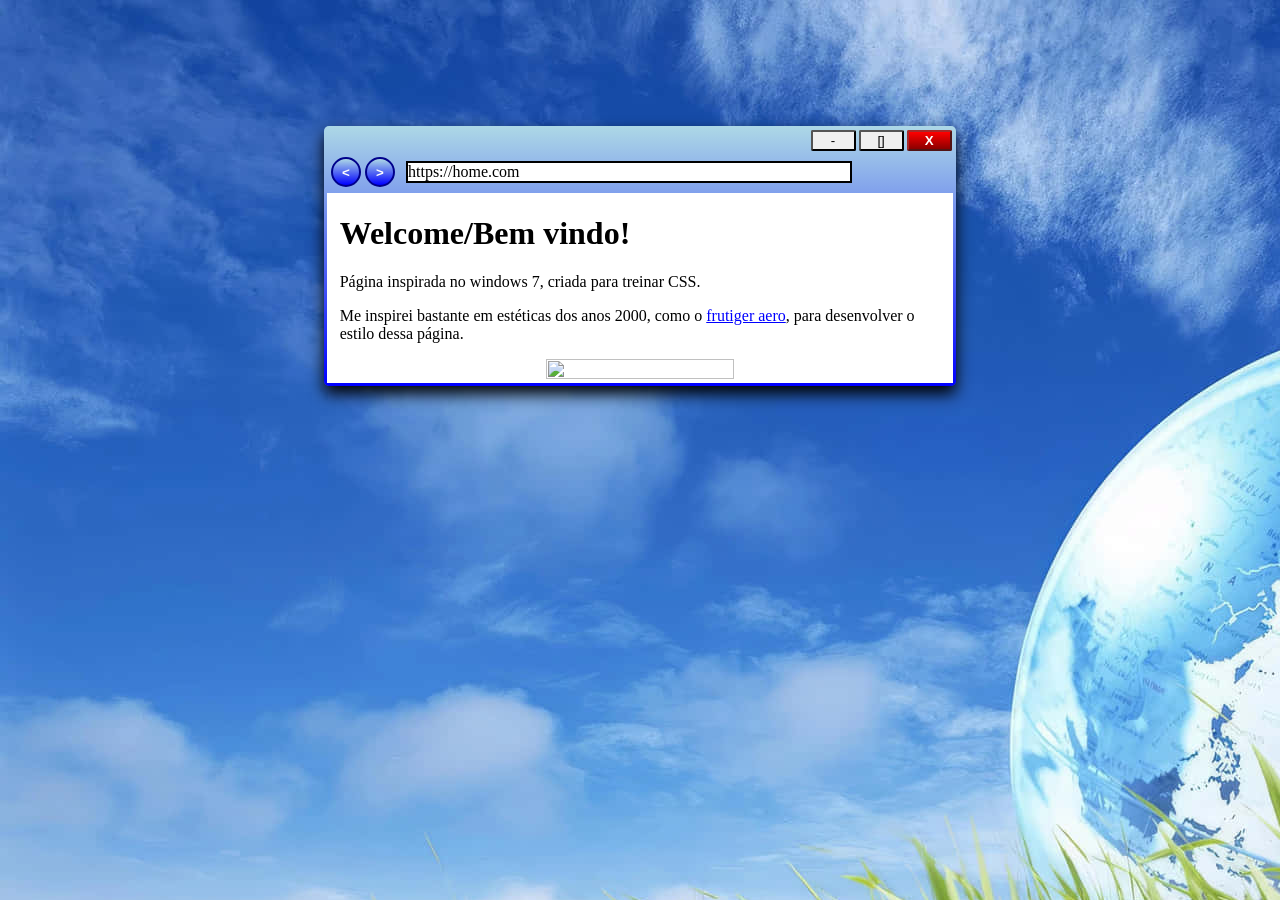
==== windows7-page/index.html @ d80285ec "Add files via upload" ====
<!DOCTYPE html>
<html lang="en">
<head>
    <link rel="stylesheet" href="./styles/homepage.css">
    <meta charset="UTF-8">
    <meta name="viewport" content="width=device-width, initial-scale=1.0">
    <title>WindowsPage</title>
    <meta name="author" content="nunes">
</head>
<body>
    <div class="window">
        <div class="buttons-container">
            <ul class="buttons-list">
                <li><button id="btn-min">-</button></li>
                <li><button id="btn-max">[]</button></li>
                <li><button id="btn-exit">X</button></li>
            </ul>
        </div>
        <br>
        <div class="buttons-return">
            <button id="btn-back">&lt;</button><button id="btn-next">&gt;</button>
        </div>
        <div class="search">
            <p>https://home.com</p>
        </div>
        <br>
        <div class="home">
            <main>
                <h1>Welcome/Bem vindo!</h1>
                <p>Página inspirada no windows 7, criada para treinar CSS.</p>
                <p>Me inspirei bastante em estéticas dos anos 2000, como o <a href="https://pt.wikipedia.org/wiki/Frutiger_Aero" target="_blank">frutiger aero</a>, para desenvolver o estilo dessa página.</p>
                <div id="bolhas">
                    <img src="https://i.pinimg.com/originals/fa/08/71/fa0871e17c202452a4a3c7aaf0b828dd.gif">
                </div>
            </main>
        </div>
    </div>
    <footer>
        <div class="panel">

        </div>
    </footer>
</body>
</html>
---- windows7-page/styles/homepage.css ----
body{
    background-image: url("../images/wallpaper.jpg");
    background-size: fill;
}

@media screen and (min-width: 700px){
	.window{
		width: 50%;
	}
}

@media screen and (min-width: 1400px){
	.window{
		width: 40%;
	}
}

.window{
    background-image: linear-gradient(lightblue, blue);
    margin-left: auto;
    margin-right: auto;
    border-radius: 5px;
    margin-top: 10%;
    box-shadow: 0px 8px 16px black;
}

.buttons-container{
    display: inline-block;
    width:100%;
    border-radius: 5px;
}

.buttons-list{ /*lista*/
    list-style: none;
    display: flex;
    gap: 3px;
    justify-content: right;
    padding-right: 0.2%;
    margin: 0.5%;
}

#btn-exit, #btn-max, #btn-min{
    width: 45px;
    border-radius: 2px;
}

#btn-exit{
    background-image: linear-gradient(red, darkred);
    border-color:brown;
    font-weight: bolder;
    color: white;
}

#btn-exit:hover{
    background-image: linear-gradient(plum, red);
    border-color: brown;
    font-weight: bolder;
    color: white;
}

.buttons-return{
    display: inline-block;
    margin: 0px 5px 3px 5px;
}

#btn-back, #btn-next{
    height: 30px;
    width: 30px;
    border-radius: 15px;
    background-image: linear-gradient(lightblue, blue);
    font-weight: bolder;
    color: white;
    border: 2px solid darkblue;
    margin: 0px 2px;
}

#btn-back:hover, #btn-next:hover{
    background-image: linear-gradient(white, blue);
    font-weight: bolder;
    color: white;
    border: 2px solid darkblue;
}

.search{
    background-color: white;
    display: inline-block;
    width: 70%;
    margin-top: 7px;
    border: 2px solid black;
}

.search p{
    padding: 0px;
    margin: 0px;
}

.home{
    display:inline-block;
    width: 99%;
    background-color: white;
    margin: 0.5%;
}

h1, p{
    padding: 0% 2%;
}

a:link{
    color: blue;
}

a:visited{
    color:blueviolet;
}

a:hover{
    color: orange;
}

a:active{
    color: yellow;
}

#bolhas{
    display: block;
    width: 30%;
    margin-left:auto;
    margin-right: auto;
}

#bolhas img{
    width: 100%;
    height: 100%;
}
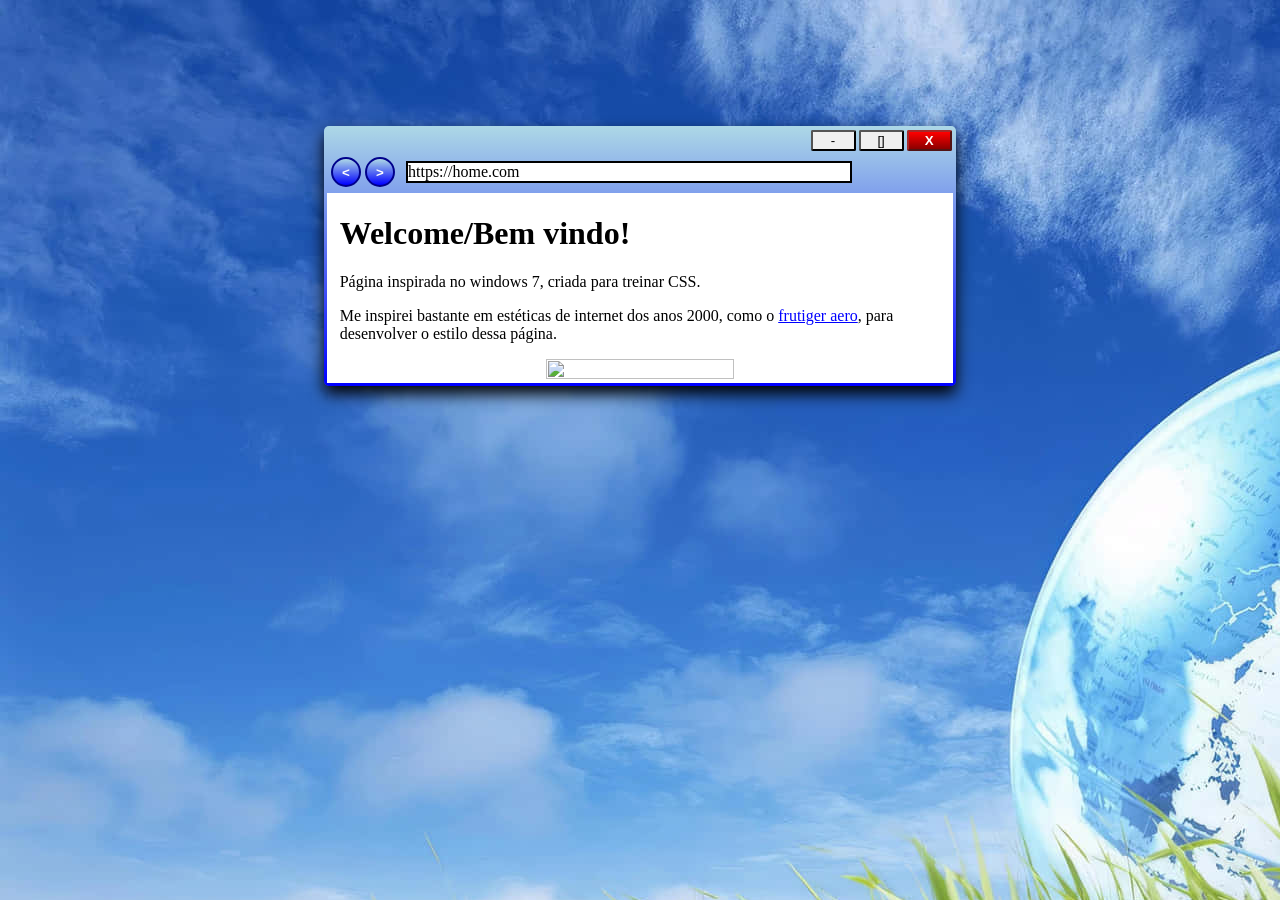
==== commit 4736a733: "Update description of design inspiration" ====
--- a/windows7-page/index.html
+++ b/windows7-page/index.html
@@ -28,7 +28,7 @@
             <main>
                 <h1>Welcome/Bem vindo!</h1>
                 <p>Página inspirada no windows 7, criada para treinar CSS.</p>
-                <p>Me inspirei bastante em estéticas dos anos 2000, como o <a href="https://pt.wikipedia.org/wiki/Frutiger_Aero" target="_blank">frutiger aero</a>, para desenvolver o estilo dessa página.</p>
+                <p>Me inspirei bastante em estéticas de internet dos anos 2000, como o <a href="https://pt.wikipedia.org/wiki/Frutiger_Aero" target="_blank">frutiger aero</a>, para desenvolver o estilo dessa página.</p>
                 <div id="bolhas">
                     <img src="https://i.pinimg.com/originals/fa/08/71/fa0871e17c202452a4a3c7aaf0b828dd.gif">
                 </div>
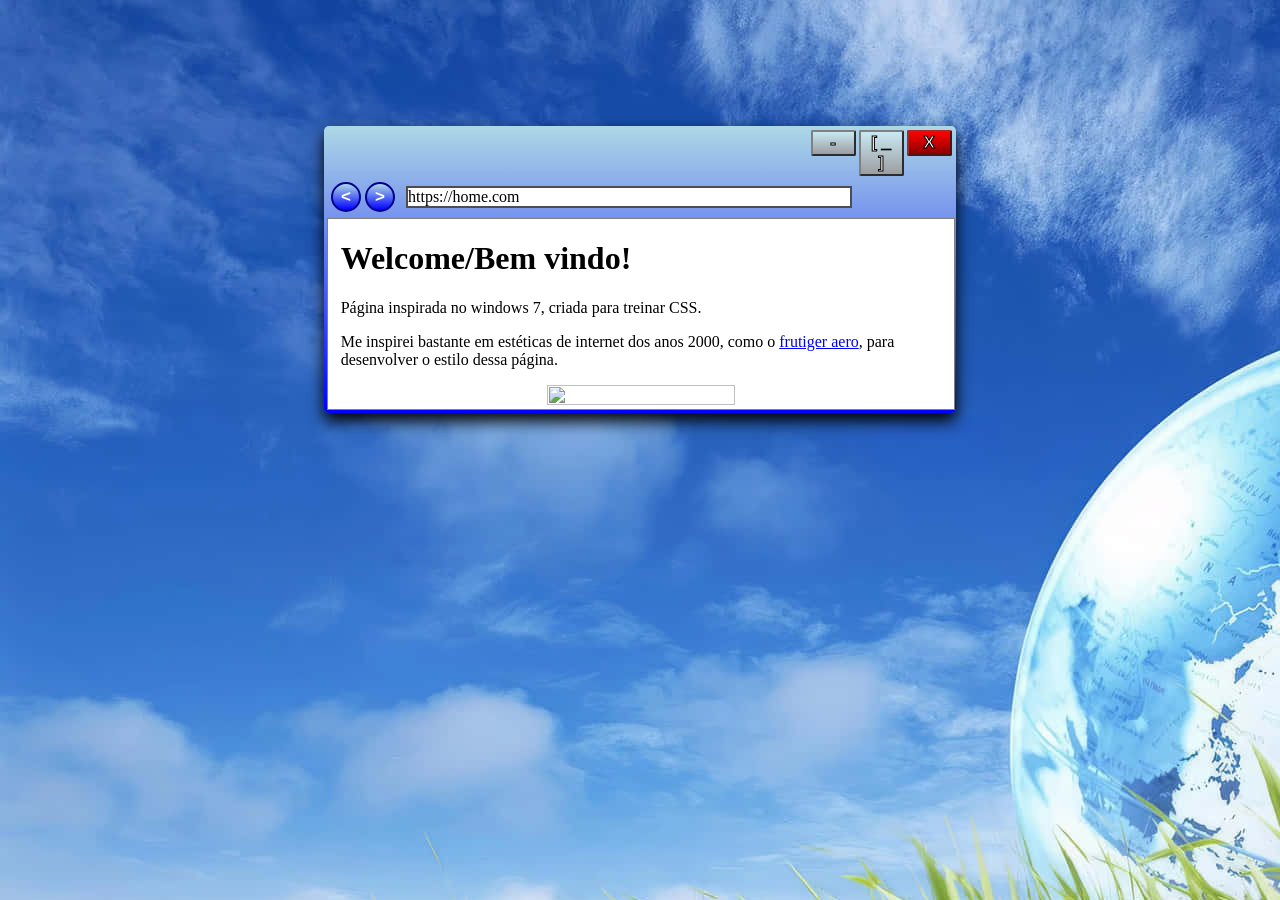
==== commit fe4ef0cc: "Add files via upload" ====
--- a/windows7-page/index.html
+++ b/windows7-page/index.html
@@ -1,7 +1,10 @@
 <!DOCTYPE html>
-<html lang="en">
+<html lang="pt-br">
 <head>
-    <link rel="stylesheet" href="./styles/homepage.css">
+    <link rel="stylesheet" href="./styles/body.css">
+    <link rel="stylesheet" href="./styles/window.css">
+    <link rel="stylesheet" href="./styles/content.css">
+
     <meta charset="UTF-8">
     <meta name="viewport" content="width=device-width, initial-scale=1.0">
     <title>WindowsPage</title>
@@ -12,7 +15,7 @@
         <div class="buttons-container">
             <ul class="buttons-list">
                 <li><button id="btn-min">-</button></li>
-                <li><button id="btn-max">[]</button></li>
+                <li><button id="btn-max">[ _ ]</button></li>
                 <li><button id="btn-exit">X</button></li>
             </ul>
         </div>
--- a/windows7-page/styles/body.css
+++ b/windows7-page/styles/body.css
@@ -0,0 +1,16 @@
+body{
+    background-image: url("../images/wallpaper.jpg");
+    background-size: fill;
+}
+
+@media screen and (min-width: 700px){
+	.window{
+		width: 50%;
+	}
+}
+
+@media screen and (min-width: 1400px){
+	.window{
+		width: 40%;
+	}
+}
--- a/windows7-page/styles/window.css
+++ b/windows7-page/styles/window.css
@@ -0,0 +1,110 @@
+.window{
+    background-image: linear-gradient(lightblue, blue);
+    margin-left: auto;
+    margin-right: auto;
+    border-radius: 5px;
+    margin-top: 10%;
+    box-shadow: 0px 8px 16px black;
+}
+
+.buttons-container{
+    display: inline-block;
+    width:100%;
+    border-radius: 5px;
+}
+
+.buttons-list{ /*lista dos botoes superiores*/
+    list-style: none;
+    display: flex;
+    gap: 3px;
+    justify-content: right;
+    padding-right: 0.2%;
+    margin: 0.5%;
+}
+
+#btn-exit, #btn-max, #btn-min{
+    width: 45px;
+    border-radius: 2px;
+}
+
+/*botao exit*/
+#btn-exit{
+    background-image: linear-gradient(red, darkred);
+    border-color:brown;
+    font-size: 17px;
+    font-weight: bolder;
+    color: white;
+    -webkit-text-stroke-width: 1px;
+    -webkit-text-stroke-color: black;
+}
+
+#btn-exit:hover{
+    background-image: linear-gradient(plum, red);
+    border-color: brown;
+    font-weight: bolder;
+    color: white;
+}
+
+/*botao max e min*/
+#btn-max, #btn-min{
+    background-image: linear-gradient(rgb(201, 233, 243), rgba(130, 132, 136, 0.76));
+    border-color: grey;
+    font-size: 17px;
+    font-weight: bolder;
+    color: white;
+    -webkit-text-stroke-width: 1px;
+    -webkit-text-stroke-color: black;
+}
+
+#btn-max:hover, #btn-min:hover{
+    background-image: linear-gradient(rgb(230, 245, 250), rgba(165, 173, 189, 0.76));
+    border-color: grey;
+    font-weight: bolder;
+    color: white;
+}
+
+
+.buttons-return{
+    display: inline-block;
+    margin: 0px 5px 3px 5px;
+}
+
+#btn-back, #btn-next{
+    height: 30px;
+    width: 30px;
+    border-radius: 15px;
+    background-image: linear-gradient(lightblue, blue);
+    font-weight: bolder;
+    font-size: 17px;
+    color: white;
+    border: 2px solid darkblue;
+    margin: 0px 2px;
+}
+
+#btn-back:hover, #btn-next:hover{
+    background-image: linear-gradient(white, blue);
+    font-weight: bolder;
+    color: white;
+    border: 2px solid darkblue;
+}
+
+.search{
+    background-color: white;
+    display: inline-block;
+    width: 70%;
+    margin-top: 7px;
+    border: 2px solid rgb(77, 77, 77);
+}
+
+.search p{
+    padding: 0px;
+    margin: 0px;
+}
+
+.home{
+    display:inline-block;
+    width: 99%;
+    background-color: white;
+    margin: 0.5%;
+    border: 1px solid grey;
+}
--- a/windows7-page/styles/content.css
+++ b/windows7-page/styles/content.css
@@ -0,0 +1,31 @@
+h1, p{
+    padding: 0% 2%;
+}
+
+a:link{
+    color: blue;
+}
+
+a:visited{
+    color:blueviolet;
+}
+
+a:hover{
+    color: orange;
+}
+
+a:active{
+    color: yellow;
+}
+
+#bolhas{
+    display: block;
+    width: 30%;
+    margin-left:auto;
+    margin-right: auto;
+}
+
+#bolhas img{
+    width: 100%;
+    height: 100%;
+}
